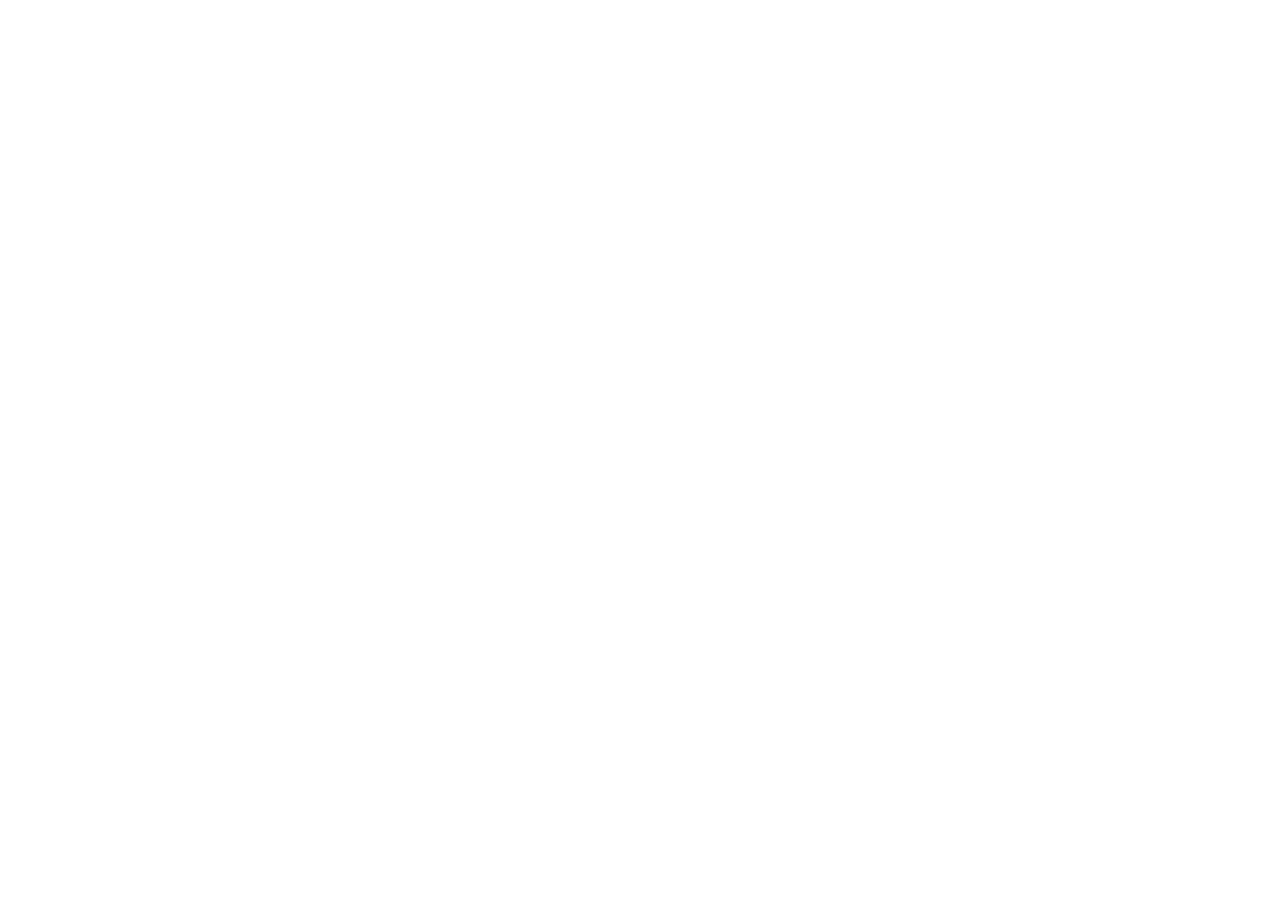
==== recipes/klupskies.html @ 8d8bbe8b "Initial files and images needed for project" ====
<!DOCTYPE html>
<html lang="en">
<head>
    <meta charset="UTF-8">
    <meta http-equiv="X-UA-Compatible" content="IE=edge">
    <meta name="viewport" content="width=device-width, initial-scale=1.0">
    <title>Klupskies (Polish Burgers)</title>
</head>
<body>
    
</body>
</html>
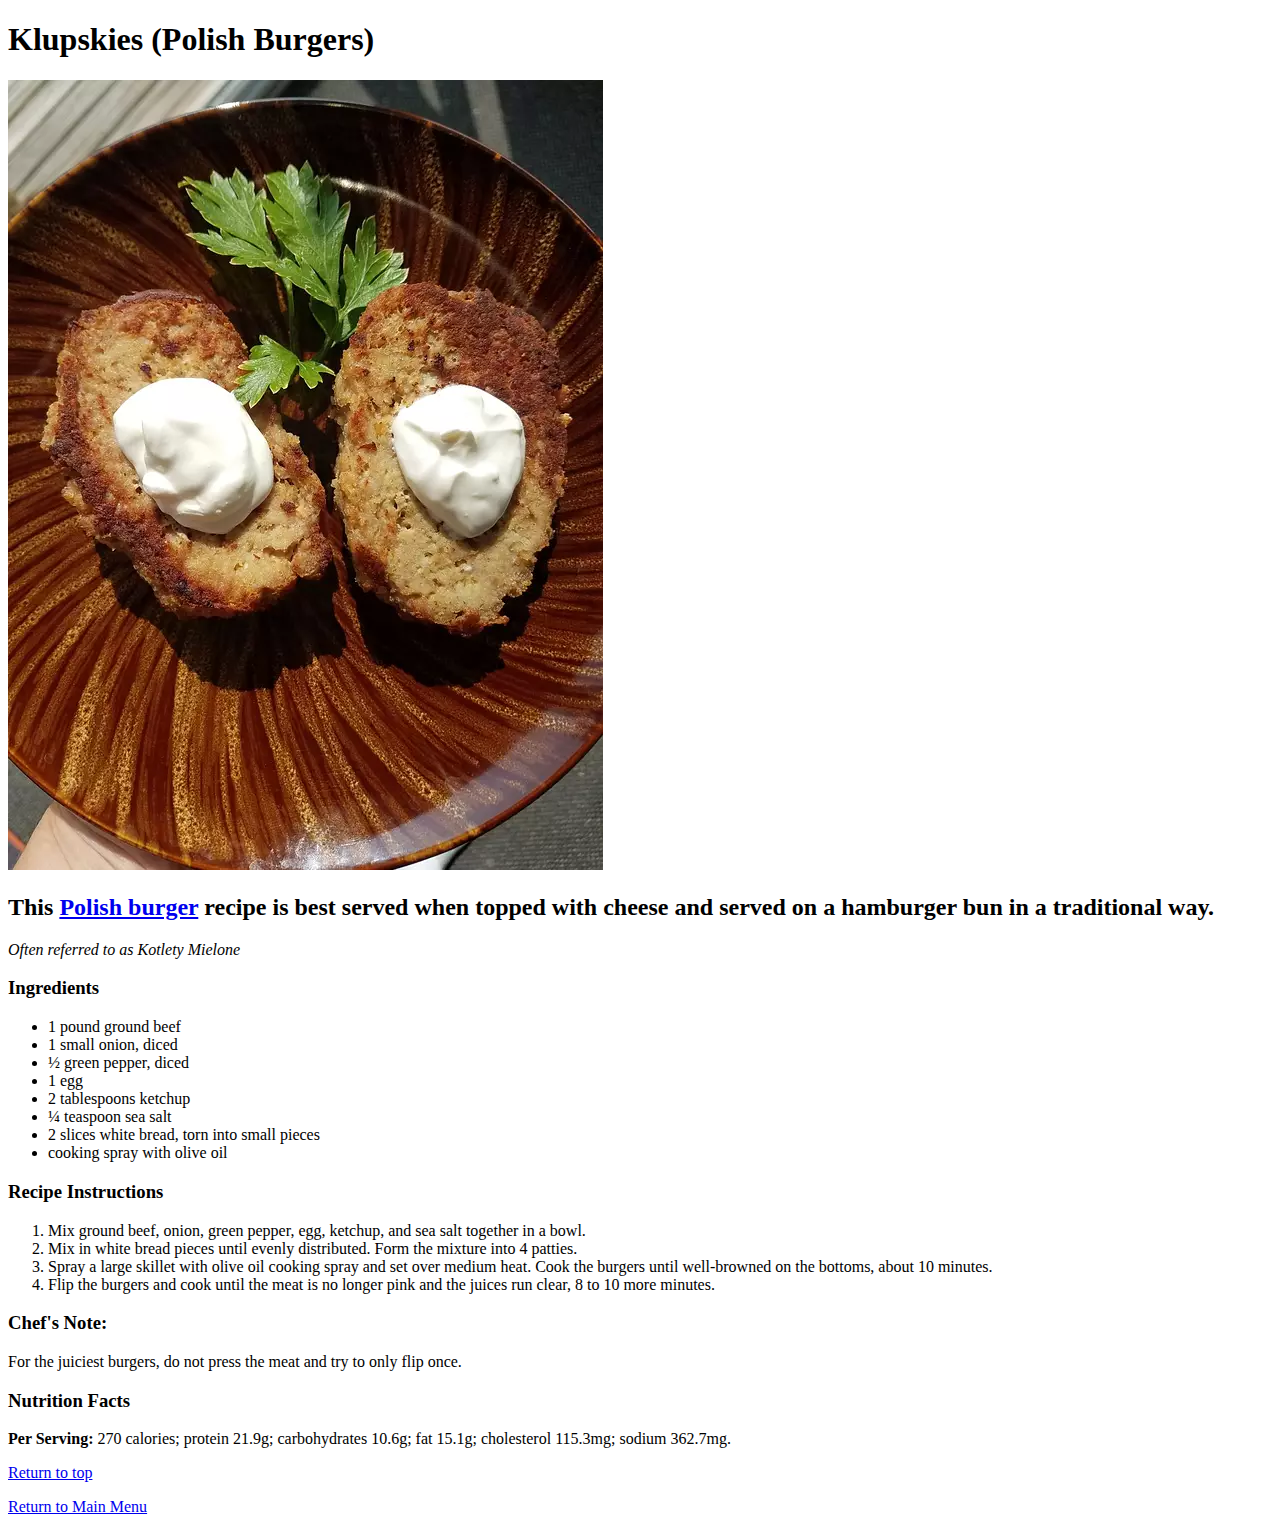
==== commit 84891f16: "Klupskies page finished and finishing touches on other files" ====
--- a/recipes/klupskies.html
+++ b/recipes/klupskies.html
@@ -4,9 +4,36 @@
     <meta charset="UTF-8">
     <meta http-equiv="X-UA-Compatible" content="IE=edge">
     <meta name="viewport" content="width=device-width, initial-scale=1.0">
-    <title>Klupskies (Polish Burgers)</title>
+    <title>Klupskies</title>
 </head>
 <body>
-    
+    <h1>Klupskies (Polish Burgers)</h1>
+    <img src="../images/klupskies.webp" alt="Two delicious klupskies">
+    <h2>This <a href="https://www.youtube.com/shorts/JclJvmZa0Ao">Polish burger</a> recipe is best served when topped with cheese and served on a hamburger bun in a traditional way.</h2>
+    <p><em>Often referred to as Kotlety Mielone</em></p>
+    <h3>Ingredients</h3>
+    <ul>
+        <li>1 pound ground beef</li>
+        <li>1 small onion, diced</li>
+        <li>½ green pepper, diced</li>
+        <li>1 egg</li>
+        <li>2 tablespoons ketchup</li>
+        <li>¼ teaspoon sea salt</li>
+        <li>2 slices white bread, torn into small pieces</li>
+        <li>cooking spray with olive oil</li>
+    </ul>
+    <h3>Recipe Instructions</h3>
+    <ol>
+        <li>Mix ground beef, onion, green pepper, egg, ketchup, and sea salt together in a bowl.</li>
+        <li>Mix in white bread pieces until evenly distributed. Form the mixture into 4 patties.</li>
+        <li>Spray a large skillet with olive oil cooking spray and set over medium heat. Cook the burgers until well-browned on the bottoms, about 10 minutes.</li>
+        <li>Flip the burgers and cook until the meat is no longer pink and the juices run clear, 8 to 10 more minutes.</li>
+    </ol>
+    <h3>Chef's Note:</h3>
+    <p>For the juiciest burgers, do not press the meat and try to only flip once.</p>
+    <h3>Nutrition Facts</h3>
+    <p><strong>Per Serving:</strong> 270 calories; protein 21.9g; carbohydrates 10.6g; fat 15.1g; cholesterol 115.3mg; sodium 362.7mg.</p>
+    <p><a href="./klupskies.html">Return to top</a></p>
+    <p><a href="../index.html">Return to Main Menu</a></p>
 </body>
 </html>